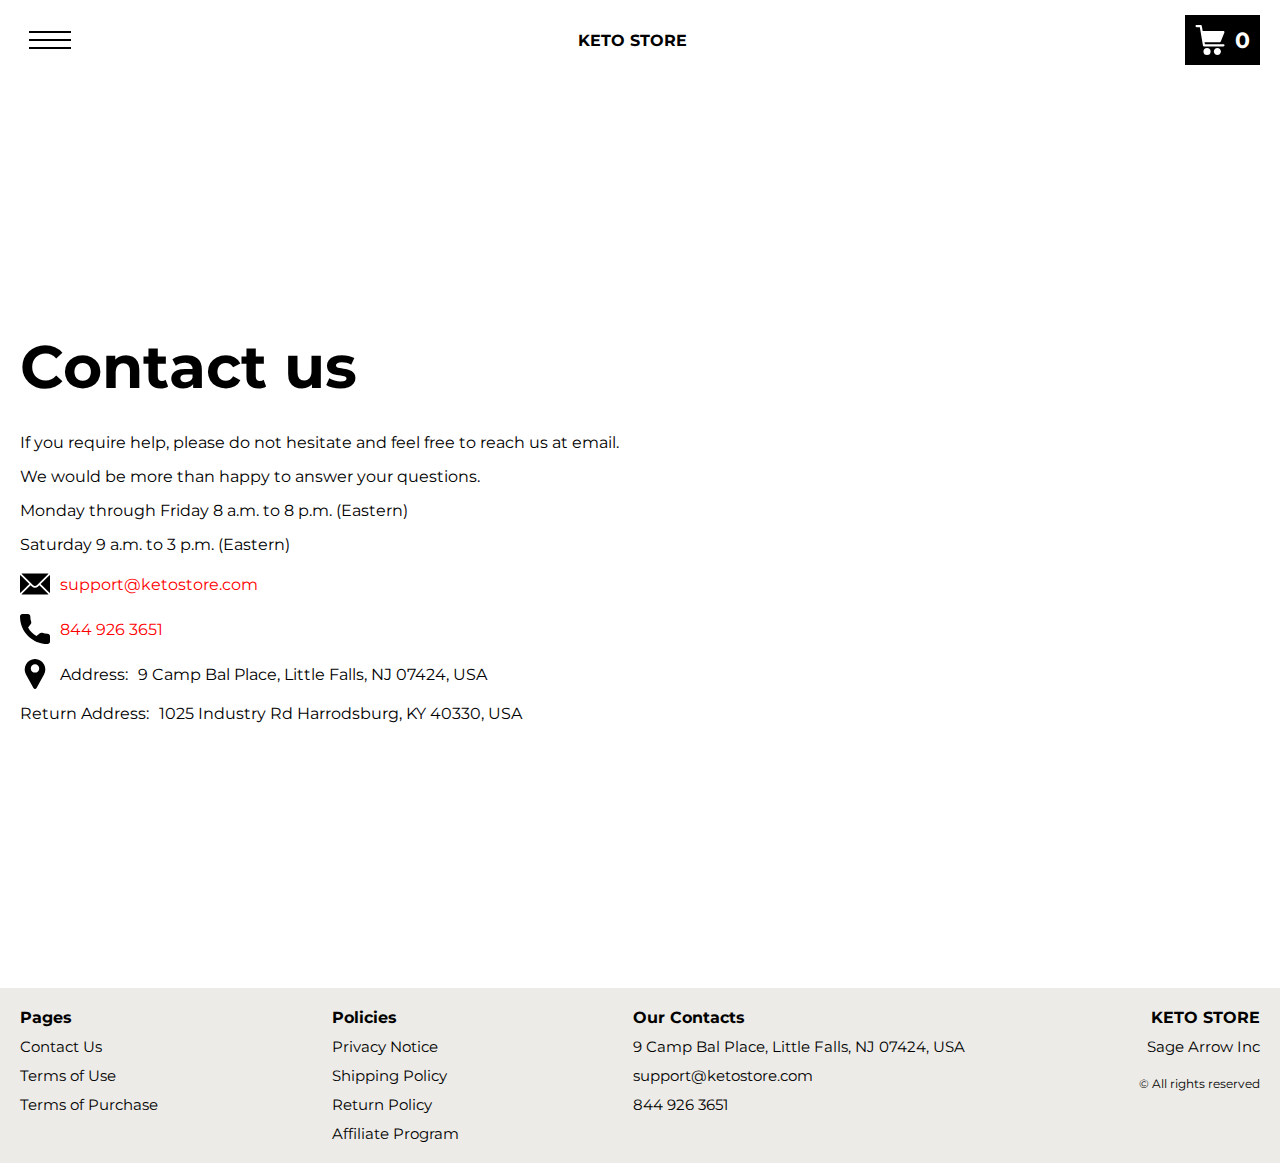
==== contacts.html @ 09a26077 "+" ====
<!DOCTYPE html>
<html lang="en">
  <head>
    <meta charset="UTF-8" />
    <meta http-equiv="X-UA-Compatible" content="IE=edge" />
    <meta name="viewport" content="width=device-width, initial-scale=1.0" />
    <link rel="stylesheet" href="./css/style.css" />
    <title>Shop</title>
  </head>

  <body>
    <div class="wrapper">
      <div class="header__wrapper">
        <div class="container">
          <header class="header">
  
            <div class="header__flex">
              <button class="header__btn js_menu-btn">
                <span></span>
              </button>
              <a href="./index.html" class="header__logo logo js_website-name">website name</a>
              <a href="./shop.html" class="cart__btn">
                <svg xmlns="http://www.w3.org/2000/svg" xmlns:xlink="http://www.w3.org/1999/xlink" x="0px" y="0px"
                  viewBox="0 0 424.449 424.449" style="enable-background:new 0 0 424.449 424.449;" xml:space="preserve">
                  <g>
                    <g>
                      <g>
                        <circle cx="170.241" cy="374.273" r="50.176"></circle>
                        <path d="M316.673,324.098L316.673,324.098c-27.711,0-50.176,22.465-50.176,50.176s22.465,50.176,50.176,50.176
                     c27.711,0,50.176-22.465,50.176-50.176S344.384,324.098,316.673,324.098z"></path>
                        <path d="M402.177,272.897H140.545l-5.12-29.696h215.04c6.326,0.019,12.017-3.843,14.336-9.728l51.2-129.024
                     c3.111-7.892-0.766-16.812-8.658-19.922c-1.808-0.713-3.735-1.076-5.678-1.07H108.801L96.513,12.801
                     c-1.262-7.471-7.784-12.906-15.36-12.8h-58.88c-8.483,0-15.36,6.877-15.36,15.36s6.877,15.36,15.36,15.36h46.08l44.032,260.096
                     c1.262,7.471,7.784,12.906,15.36,12.8h274.432c8.483,0,15.36-6.877,15.36-15.36C417.537,279.774,410.66,272.897,402.177,272.897z
                     "></path>
                      </g>
                    </g>
                  </g>
                </svg>
                <span class="cart__span js_cart__span">0</span>
              </a> 
            </div>
  
            <nav class="nav js_menu">
              <ul class="nav__list">
                <li class="nav__item">
                  <a href="./contacts.html" class="nav__link">Contact Us</a>
                </li>
                <li class="nav__item">
                  <a href="./privacy.html" class="nav__link">Privacy Notice</a>
                </li>
                <li class="nav__item">
                  <a href="./purchase.html" class="nav__link">Terms of Purchase</a>
                </li>
                <li class="nav__item">
                  <a href="./return.html" class="nav__link">Return Policy</a>
                </li>
                <li class="nav__item">
                  <a href="./shipping.html" class="nav__link">Shipping Policy</a>
                </li>
                <li class="nav__item">
                  <a href="./use.html" class="nav__link">Terms of Use</a>
                </li>
              </ul>
            </nav>
          </header>
        </div>
      </div>

      <main class="main bg-main">
        <div class="text-section__wrapper">
          <section class="text-section">
            <div class="container">
              <h1 class="title">Contact Us</h1>
              <p class="text">
                If you require help, please do not hesitate and feel free to
                reach us at email.
              </p>
              <p class="text">
                We would be more than happy to answer your questions.
              </p>
              <p class="text">
                Monday through Friday 8 a.m. to 8 p.m. (Eastern)
              </p>
              <p class="text">Saturday 9 a.m. to 3 p.m. (Eastern)</p>
              <div class="text text-section__df">
                <img src="./img/icons/mail.svg" alt="" class="footer__icon" />
                <a href="" class="link js_website-email"></a>
              </div>

              <div class="text text-section__df">
                <img src="./img/icons/call.svg" alt="" class="footer__icon" />
                <a href="" class="link js_website-phone"></a>
              </div>

              <p class="text text-section__df">
                <img src="./img/icons/pin.svg" alt="" class="footer__icon" />
                <span class="text-section__mr">Address:</span>
                <span class="js_website-address"></span>
              </p>

              <p class="text">
                <span class="text-section__mr">Return Address:</span
                ><span class="js_website-return-address"></span>
              </p>
            </div>
          </section>
        </div>
      </main>
      <div class="footer__wrapper">
        <footer class="footer">
          <div class="footer__top">
            <div class="container">
              <div class="footer__policies">
                <div class="footer__block">
                  <p class="footer__title">Pages</p>
                  <ul class="sub-list">
                    <li class="item">
                      <a href="./contacts.html" class="footer__link">Contact Us</a>
                    </li>
                    <li class="item">
                      <a href="./use.html" class="footer__link">Terms of Use</a>
                    </li>
                    <li class="item">
                      <a href="./purchase.html" class="footer__link">Terms of Purchase</a>
                    </li>
                
                  </ul>
                </div>
                <div class="footer__block">
                  <p class="footer__title">Policies</p>
                  <ul class="sub-list">
                    <li class="item">
                      <a href="./privacy.html" class="footer__link">Privacy Notice</a>
                    </li>
                    <li class="item">
                      <a href="./shipping.html" class="footer__link">Shipping Policy</a>
                    </li>
                    <li class="item">
                      <a href="./return.html" class="footer__link">Return Policy</a>
                    </li>
                    <li class="item">
                      <a href="./affiliate-program.html" class="footer__link">Affiliate Program</a>
                    </li>
  
                  </ul>
                </div>
                <div class="footer__block">
                  <p class="footer__title">Our Contacts</p>
                  <ul class="sub-list">
                    <li class="item">
                      <p class="text js_website-address"></p>
                    </li>
                    <li class="item">
                      <a href="" class="footer__link js_website-email"></a>
                    </li>
                    <li class="item">
                      <a href="" class="footer__link js_website-phone"></a>
                    </li>
                  </ul>
                </div>
                <div class="footer__block footer__block--rg">
                  <ul class="sub-list">
                    <li class="item">
                      <a href="./index.html" class="footer__logo logo js_website-name"></a>
                    </li>
                    <li class="item">
                      <p class="text text--mb js_website-corp"></p>
                    </li>
                    <li class="item">
                      <span class="footer__span">© All rights reserved</span>
                    </li>
                  </ul>
                </div>
  
              </div>
            </div>
          </div>
        </footer>
  
      </div>
    </div>

    <script
      type="text/javascript"
      src="https://thebestproductmanager.com/products/prices-nxg-object"
    ></script>
    <script type="module" src="./js/on-load.js"></script>
    <script type="module" src="./js/website-data.js"></script>
    <script>
      const menuBtn = document.querySelector('.js_menu-btn');
      const menu = document.querySelector('.js_menu');
      menuBtn.addEventListener('click', () => {
        menuBtn.classList.toggle('active');
        menu.classList.toggle('open-menu');
        document.body.classList.toggle('open-menu');
      });
    </script>
  </body>
</html>
---- css/style.css ----
@import './fonts.css';
@import './vars.css';
@import './utils.css';
@import './header.css';
@import './footer.css';
@import './hero.css';
@import './products.css';
@import './product.css';
@import './text-section.css';
@import './order.css';
@import './thank-you.css';
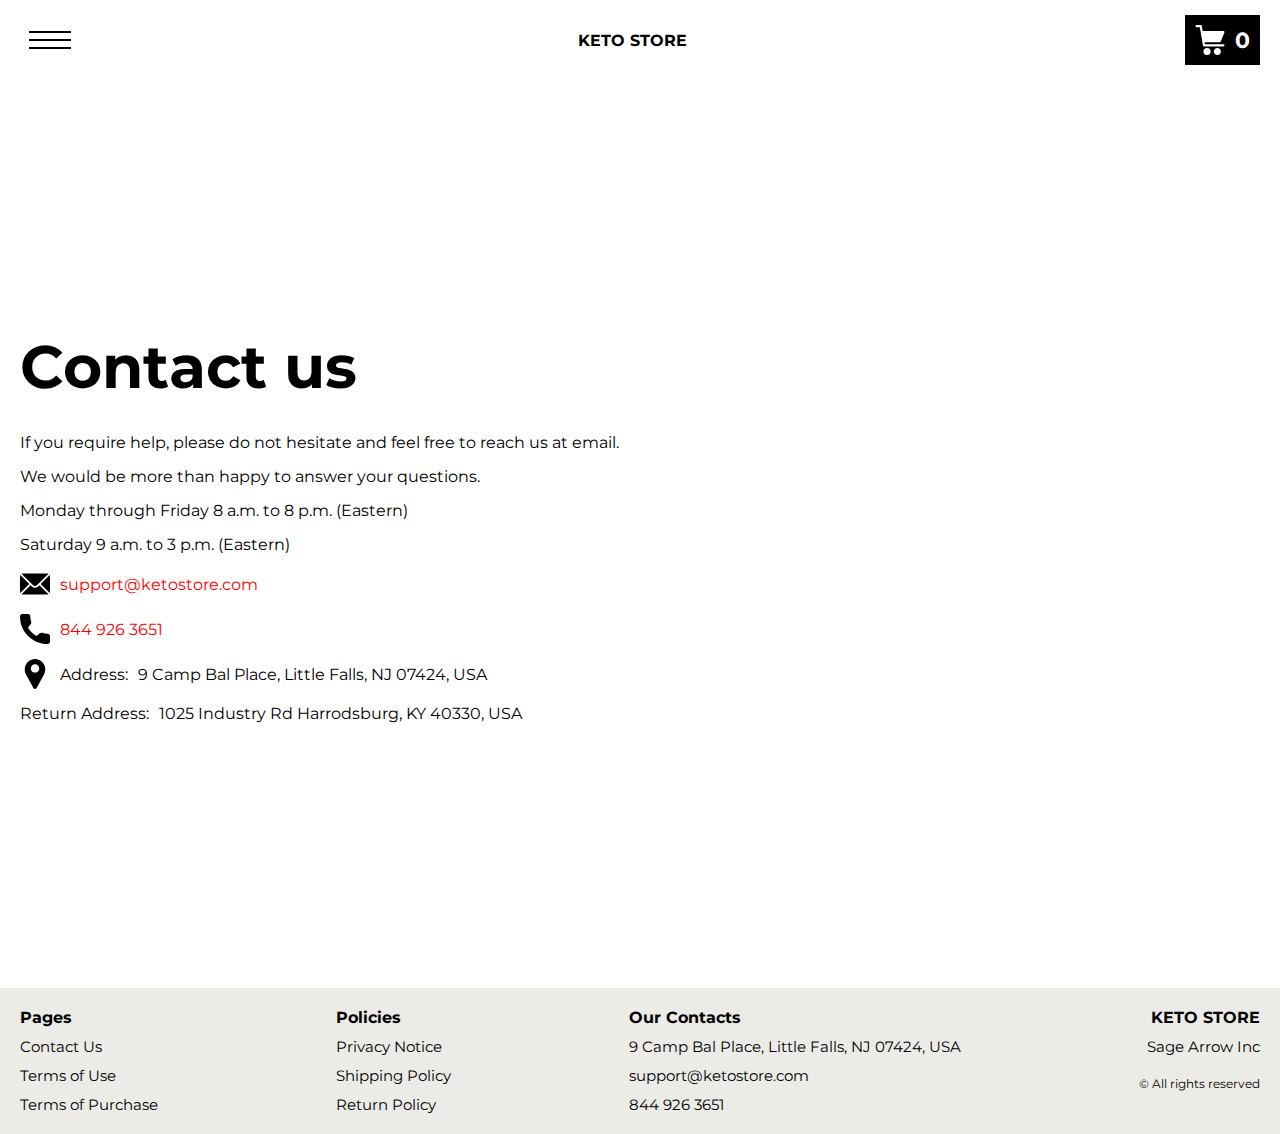
==== commit 0072fbc1: "remove affiliate-program, return info" ====
--- a/contacts.html
+++ b/contacts.html
@@ -139,9 +139,7 @@
                     <li class="item">
                       <a href="./return.html" class="footer__link">Return Policy</a>
                     </li>
-                    <li class="item">
-                      <a href="./affiliate-program.html" class="footer__link">Affiliate Program</a>
-                    </li>
+                 
   
                   </ul>
                 </div>
